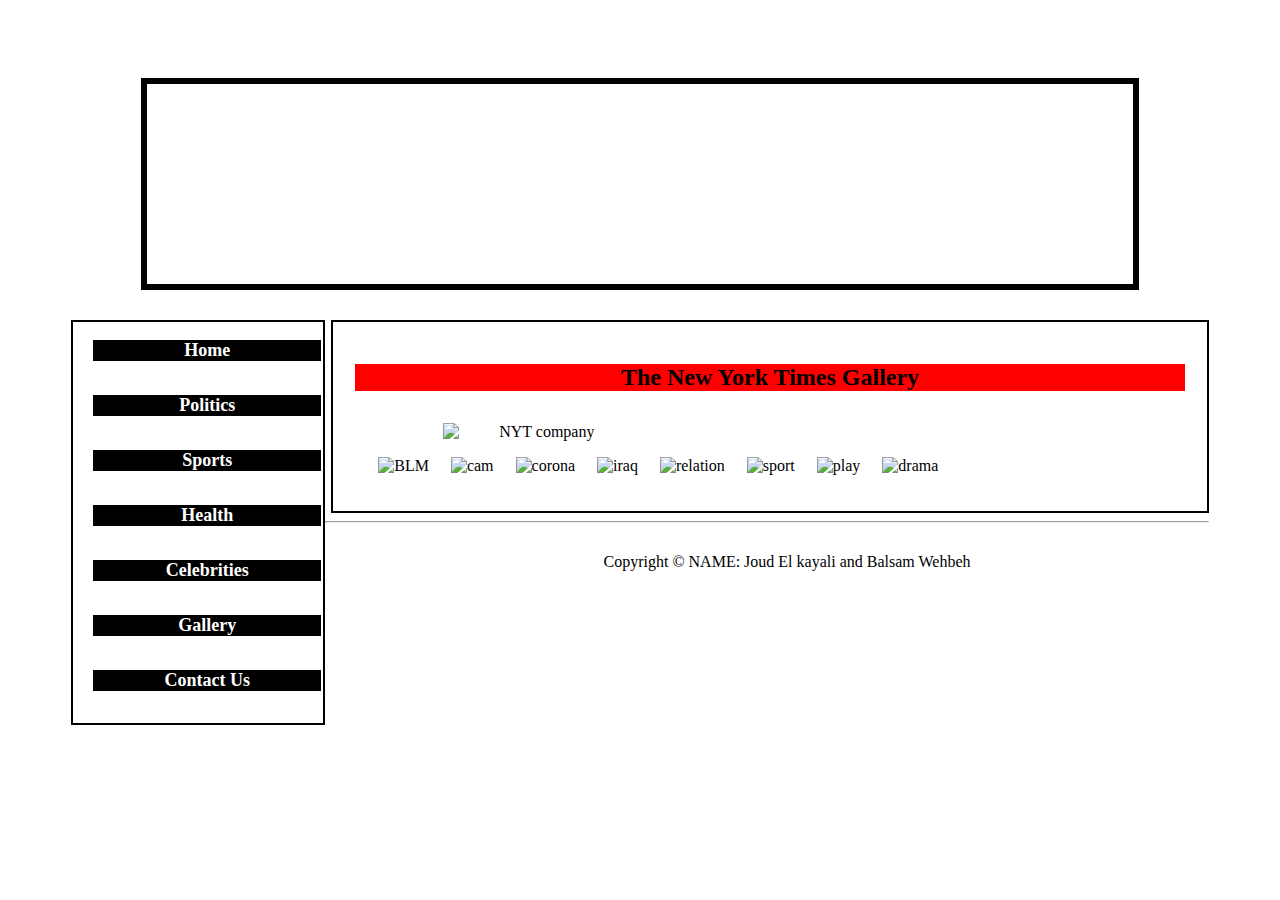
==== gallery.html @ f60a9699 "Add files via upload" ====
<!DOCTYPE html>
<html lang="en">
<head>
<meta charset = "utf-8">
<title> NYT News </title>
<link rel="stylesheet" href="styles.css">
<link rel="shortcut icon" type="image/png" href="image/favicon.png">
<link rel="stylesheet" href="mobileStyles.css" media="only screen and (max-width:600px)">

<style>

span {display: none; }
p {text-align: left; margin-top: 30px; margin-left: 50px}
#gallery { width: 1000px; margin: auto;}
#gallery ul {list-style-type: none; padding-left: 7px}
li {display: inline; margin-left: 18px}
#gallery li:hover span{ display: block; margin-left: 45px; position: absolute; top: 380px}
figcaption {text-align: left; color: black; margin-bottom: 5px}
footer p {text-align: center}
nav li {display: block;}








</style>
</head>
<body>
<div id = "wrapper">
<header>
</header>


<nav> 
<ul>
<li> <a href="index.html">Home</a></li>
<li><a href="politics.html"> Politics </a></li>
<li> <a href="sports.html"> Sports </a> </li>
<li> <a href="health.html"> Health </a> </li>
<li> <a href="celebrities.html"> Celebrities </a> </li>
<li> <a href="gallery.html"> Gallery </a> </li>
<li><a href="mailto:bhw04@mail.aub.edu" >Contact Us</a></li>
</ul>
</ul>

</nav>

<main>

<h2>  The New York Times Gallery </h2>

<div id="gallery">

<p> 
<img src="pictures/gallery/company.jpg" alt="NYT company" width="700" height="350">
</p>

<ul>
<li> <img src="pictures/gallery/blm.jpg" alt="BLM" width="200" height="140"><span> <figure>	<figcaption>  BLM protest </figcaption> <img src="pictures/gallery/blm.jpg" alt="BLM"  width="740" height="350">  </figure> </span> </li>





<li> <img src="pictures/gallery/cambridge.jpg" alt="cam" width="200" height="140"> <span>	<figure> <figcaption> Cambridge Analytica </figcaption> <img src="pictures/gallery/cambridge.jpg" alt="cam" width="740" height="350">  </span>	</li>
<li> <img src="pictures/gallery/corona.jpg" alt="corona" width="200" height="140"> 	<span>	<figure>		<figcaption> Corona Virus </figcaption>	<img src="pictures/gallery/corona.jpg" alt="corona" width="740" height="350"></span> </li>
<li> <img src="pictures/gallery/iraqi.jpg" alt="iraq" width="200" height="140"> 	<span>	<figure>	<figcaption>  Iraq war </figcaption><img src="pictures/gallery/iraqi.jpg" alt="iraq" width="740" height="350">   </span>	</li>
<li> <img src="pictures/gallery/justin.jfif" alt="relation" width="200" height="140"> <span>	<figure>			<figcaption>  Justin Bieber and Selena Gomez </figcaption><img src="pictures/gallery/justin.jfif" alt="relation"width="740" height="350">  </span>	 </li>
<li> <img src="pictures/gallery/sport.jfif" alt="sport" width="200" height="140"> 	<span>	<figure>			<figcaption>   Sports are the internet secret key </figcaption><img src="pictures/gallery/sport.jfif" alt="sport" width="740" height="350"> 	</span></li>
<li> <img src="pictures/gallery/play.jpg" alt="play" width="200" height="140">	<span>	<figure>	<figcaption>  Does Norway have the excess in Youth Sports? </figcaption>	<img src="pictures/gallery/play.jpg" alt="play" width="700" height="350"></span>	 </li>
<li> <img src="pictures/gallery/drama.jfif" alt="drama" width="200" height="140"> 	<span>		<figure><figcaption>  Forging drama from diplomacy </figcaption>	<img src="pictures/gallery/drama.jfif" alt="drama" width="740" height="350"></span> </li>





</ul>




</div>






</main>

<footer>
<hr>
<p>
Copyright &copy; NAME: Joud El kayali and Balsam Wehbeh
</p>
</footer>
</div>

</body>
</html>
---- styles.css ----
header {background-image: url(pictures/background.jpg); background-repeat: no-repeat; padding: 100px; margin-bottom: 30px; background-size: 100% 100%; margin-left: 70px; margin-right: 70px; background-color: white; border: 6px solid black ; margin-top: 60px }


#wrapper{width: 90%;margin: auto; padding: 10px}

#internal a:hover{ background:#D4D9DC}
#internal ul { list-style-type: none; padding:0;text-align: center;  }
#internal li {display: inline; border-radius: 15px;  }
#internal a {display:inline-block;padding:10px; width:180px; text-decoration: none; margin-right: 10px; background-color: black; color: white; border-radius: 15px;margin-left:20px }

h2 {text-align: center; border: 2px solid white; color: black; background-color: red }
a{color: white}
nav ul{list-style-type: none; padding: 0}
nav{text-align:center;float:left; width: 210px ; border: 2px solid black; background-color: white; }
nav a{ text-decoration: none; font-size: large; font-weight: bold; }
nav li {margin-bottom: 30px; border: 2px solid white; background-color: black;}
nav li:hover {background-color: #D4D9DC}

nav {float:left; width: 250px}
main {padding: 20px; margin-left: 260px; border: 2px solid black; background-color: white}

footer {text-align: center; background-color: white} 
footer a {color: black}
span {font-weight: bold; color: red}
#floatright {float: right; clear: right; width: 200px;margin-right: 40px; margin-top: 10px}
 #center { width: 30%; margin-left: 420px}
 #left { width: 140px; float: right; clear: right;}
 
 
 table{width: 70%; margin: auto; border: 1px solid black}
 th{ background-color: black; color: white }
td{border: 2px solid black; padding: 10px; background-color: #F43C3C; color: white}

.trump{ border: 2px solid white; background-color:  red; color: white}

p{ text-indent: 30pt}
 #trump { width: 400px; margin-left: 400px}
 #trr {color: white; border: 2px solid red} 
#yum {float: right}

#question {width: 40%; border: 2px solid black; background-color: white; color: red}
h1 {text-align: center}
#spear {width: 100%; height: 100%}
figcaption {font-weight:bold; font-family: italic; font-size:large; margin-bottom: 30px}

#plot {margin-left: 30%}
h3  {text-align: center}
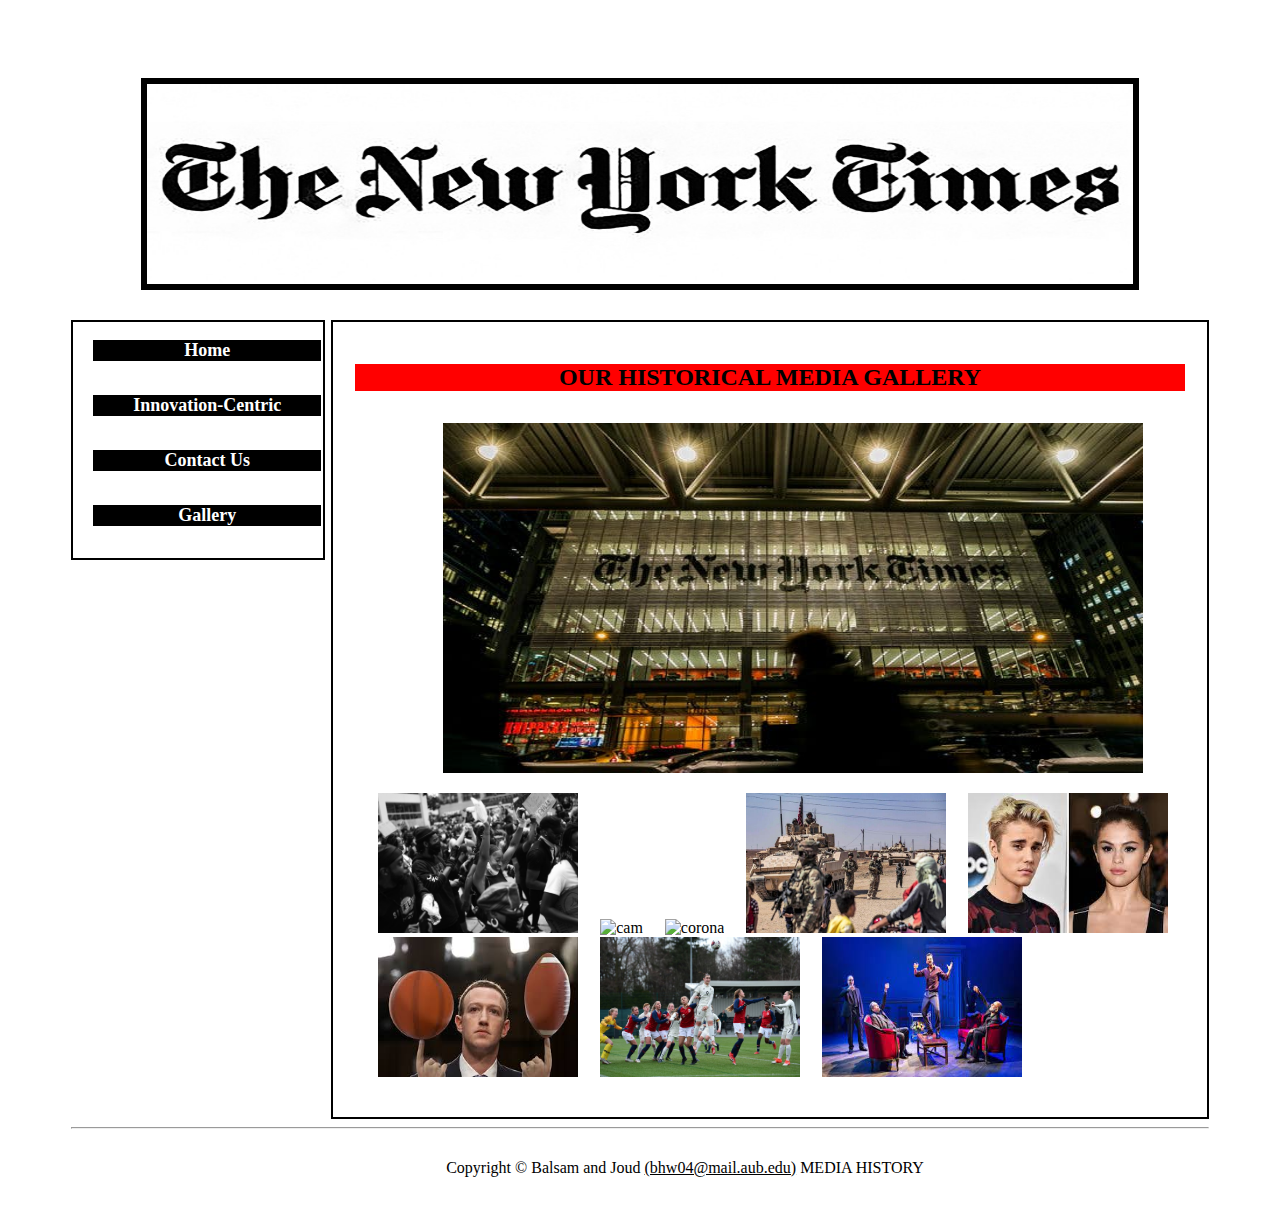
==== commit 80d474fb: "files added" ====
--- a/gallery.html
+++ b/gallery.html
@@ -5,7 +5,6 @@
 <title> NYT News </title>
 <link rel="stylesheet" href="styles.css">
 <link rel="shortcut icon" type="image/png" href="image/favicon.png">
-<link rel="stylesheet" href="mobileStyles.css" media="only screen and (max-width:600px)">
 
 <style>
 
@@ -36,21 +35,18 @@
 
 <nav> 
 <ul>
-<li> <a href="index.html">Home</a></li>
-<li><a href="politics.html"> Politics </a></li>
-<li> <a href="sports.html"> Sports </a> </li>
-<li> <a href="health.html"> Health </a> </li>
-<li> <a href="celebrities.html"> Celebrities </a> </li>
-<li> <a href="gallery.html"> Gallery </a> </li>
-<li><a href="mailto:bhw04@mail.aub.edu" >Contact Us</a></li>
+	<li><a href="index.html"> Home </a></li>
+	<li><a href="use.html"> Innovation-Centric </a></li>
+	<li><a href="mailto:bhw04@mail.aub.edu" >Contact Us</a></li>
+	<li> <a href="gallery.html"> Gallery </a> </li>
 </ul>
-</ul>
+</nav>
 
-</nav>
+
 
 <main>
 
-<h2>  The New York Times Gallery </h2>
+<h2>  OUR HISTORICAL MEDIA GALLERY </h2>
 
 <div id="gallery">
 
@@ -65,8 +61,8 @@
 
 
 
-<li> <img src="pictures/gallery/cambridge.jpg" alt="cam" width="200" height="140"> <span>	<figure> <figcaption> Cambridge Analytica </figcaption> <img src="pictures/gallery/cambridge.jpg" alt="cam" width="740" height="350">  </span>	</li>
-<li> <img src="pictures/gallery/corona.jpg" alt="corona" width="200" height="140"> 	<span>	<figure>		<figcaption> Corona Virus </figcaption>	<img src="pictures/gallery/corona.jpg" alt="corona" width="740" height="350"></span> </li>
+<li> <img src="pictures/m1.jpg" alt="cam" width="200" height="140"> <span>	<figure> <figcaption> Cambridge Analytica </figcaption> <img src="pictures/m1.jpg" alt="cam" width="740" height="350">  </span>	</li>
+<li> <img src="pictures/m2.jpg" alt="corona" width="200" height="140"> 	<span>	<figure>		<figcaption> Corona Virus </figcaption>	<img src="pictures/m2.jpg" alt="corona" width="740" height="350"></span> </li>
 <li> <img src="pictures/gallery/iraqi.jpg" alt="iraq" width="200" height="140"> 	<span>	<figure>	<figcaption>  Iraq war </figcaption><img src="pictures/gallery/iraqi.jpg" alt="iraq" width="740" height="350">   </span>	</li>
 <li> <img src="pictures/gallery/justin.jfif" alt="relation" width="200" height="140"> <span>	<figure>			<figcaption>  Justin Bieber and Selena Gomez </figcaption><img src="pictures/gallery/justin.jfif" alt="relation"width="740" height="350">  </span>	 </li>
 <li> <img src="pictures/gallery/sport.jfif" alt="sport" width="200" height="140"> 	<span>	<figure>			<figcaption>   Sports are the internet secret key </figcaption><img src="pictures/gallery/sport.jfif" alt="sport" width="740" height="350"> 	</span></li>
@@ -94,7 +90,7 @@
 <footer>
 <hr>
 <p>
-Copyright &copy; NAME: Joud El kayali and Balsam Wehbeh
+Copyright &copy; Balsam and Joud <a href="bhw04@mail.aub.edu">(bhw04@mail.aub.edu)</a> MEDIA HISTORY <br>
 </p>
 </footer>
 </div>
